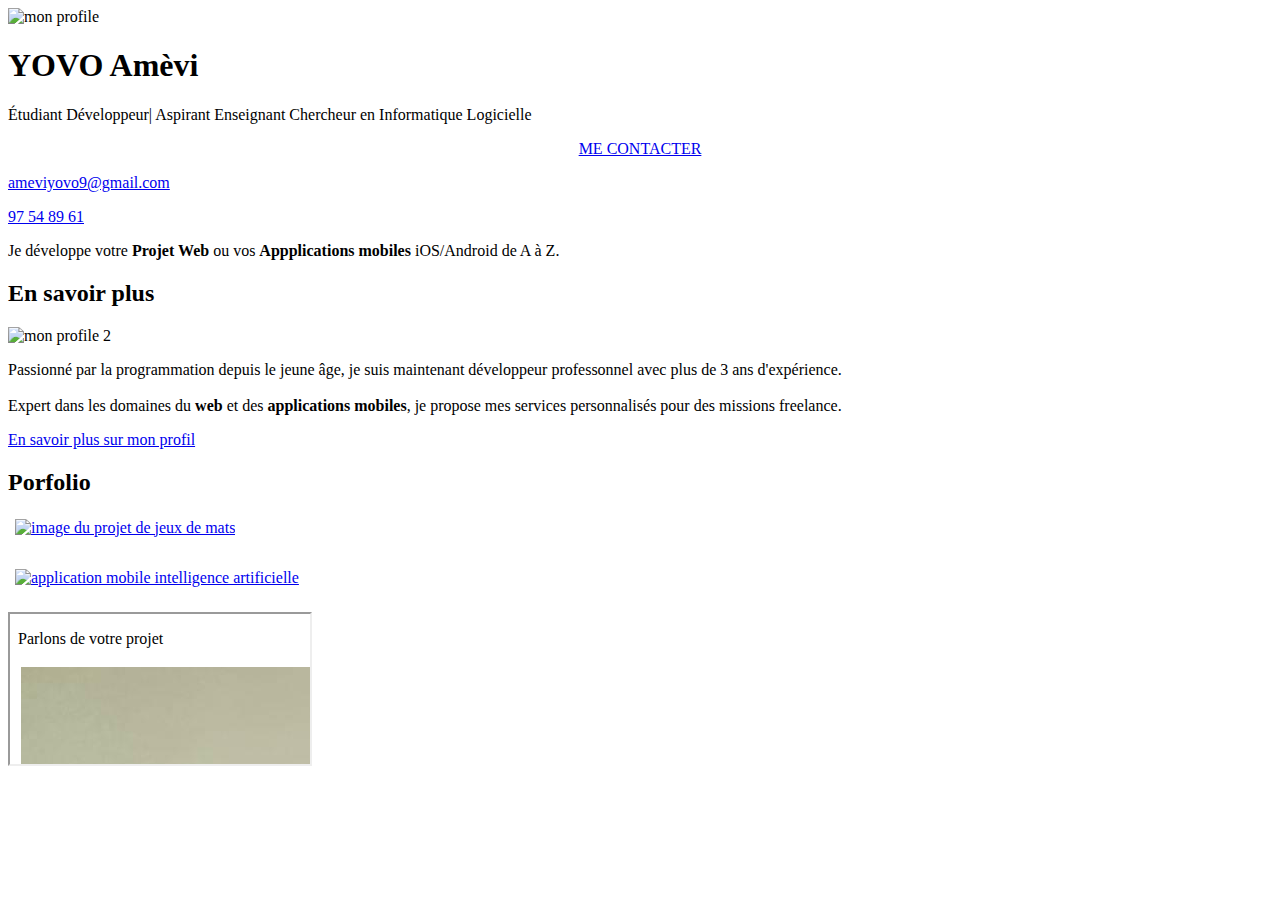
==== index.html @ 04ad683e "Update index.html" ====
<!DOCTYPE html>
<html lang="fr">
<head>
    <meta charset="UTF-8">
    <meta http-equiv="X-UA-Compatible" content="IE=edge">
    <meta name="viewport" content="width=device-width, initial-scale=1.0">
    <link rel="stylesheet" href="style.css">
    <title>YOVO Amèvi</title>

</head>
<body>

    <!--COUVERTURE-->
    <div class="cover">
        <img src="profile.png" alt="mon profile" class="profil">
        <h1>YOVO Amèvi</h1>
        <p class="cover-text">Étudiant Développeur| Aspirant Enseignant Chercheur en Informatique Logicielle</p>
        <div style="text-align: center">
        <a class="contact-button" href="mailto:ameviyovo9@gmail.com?subject=Contact%20depuis%20yovoamèvi.com">ME CONTACTER</a>
        </div>
   
        <div class="cover-contact">
            <p><a href="mailto:ameviyovo9@gmail.com?subject=Contact%20depuis%20yovoamèvi.com">ameviyovo9@gmail.com</a></p>
            <p><a href="tel:+22897548961">97 54 89 61</a></p>
        </div>

        <!--SECTION GRISE 1-->
        <div class="section section-grise1">
            <div class="section1-trait"></div>
            <p>Je développe votre <strong>Projet Web</strong> ou  vos <strong>Appplications mobiles</strong> iOS/Android de A à Z.
            </p>
            <div class="section1-trait2"></div>

        </div>
    
        <!--SECTION BLANCHE-->
        <div class="section">
            <h2>En savoir plus</h2>
            <img class="col-contenu" src="profile2.jpg" alt="mon profile 2">
            <div class="col-contenu float-right">
                <div class="text-avec-ligne-verticale">
                    <p>Passionné par la programmation depuis le jeune âge, je suis maintenant développeur professonnel avec plus de 3 ans d'expérience. <br><br>
                        Expert dans les domaines du <b>web</b> et des <b>applications mobiles</b>, je propose mes services personnalisés pour des missions freelance.</p>
                    <a href="https://www.facebook.com/yovo.amevi.3" class="lienfacebook" target="_blank">En savoir plus sur mon profil</a>
                </div>
            </div>
        </div>

        <!--SECTION GRISE2-->
        <div class="section section-grise2">
            <h2>Porfolio</h2>
            <table class="col-portfolio" style="display: inline-block;">
                <tr>
                    <td><div class="barre-verticale"></div></td>
                    <td style="width: 100%;"><a href="portfolio-site-restaurant.html"><img style="width: 100%" src="projet1.jpg" alt="image du projet de jeux de mats"></a></td>
                </tr>
                <tr>
                    <td></td>
                    <td align="center"><a  style="color: white; text-transform: uppercase;"  href="portfolio-site-restaurant.html">site web pour un restaurant de Pizza</a></td>
                </tr>
            </table>

            <table class="float-right col-portfolio">
                <tr>
                    <td><div class="barre-verticale"></div></td>
                    <td style="width: 100%;"><a href="portfolio-application-mobile-ia.html"><img style="width: 100%" src="projet2.jpg" alt="application mobile intelligence artificielle"></a></td>
                </tr>
                <tr>
                    <td></td>
                    <td align="center"><a  style="color: white; text-transform: uppercase;"  href="portfolio-application-mobile-ia.html">Site e-commerce (vente et location de biens immobiliers)"</a></td>
                </tr>
            </table>
        </div>
        
        <!--SECTION BLANCHE-->
            <iframe src="contact-iframe.html" scrolling="no"></iframe>
</body>
</html>
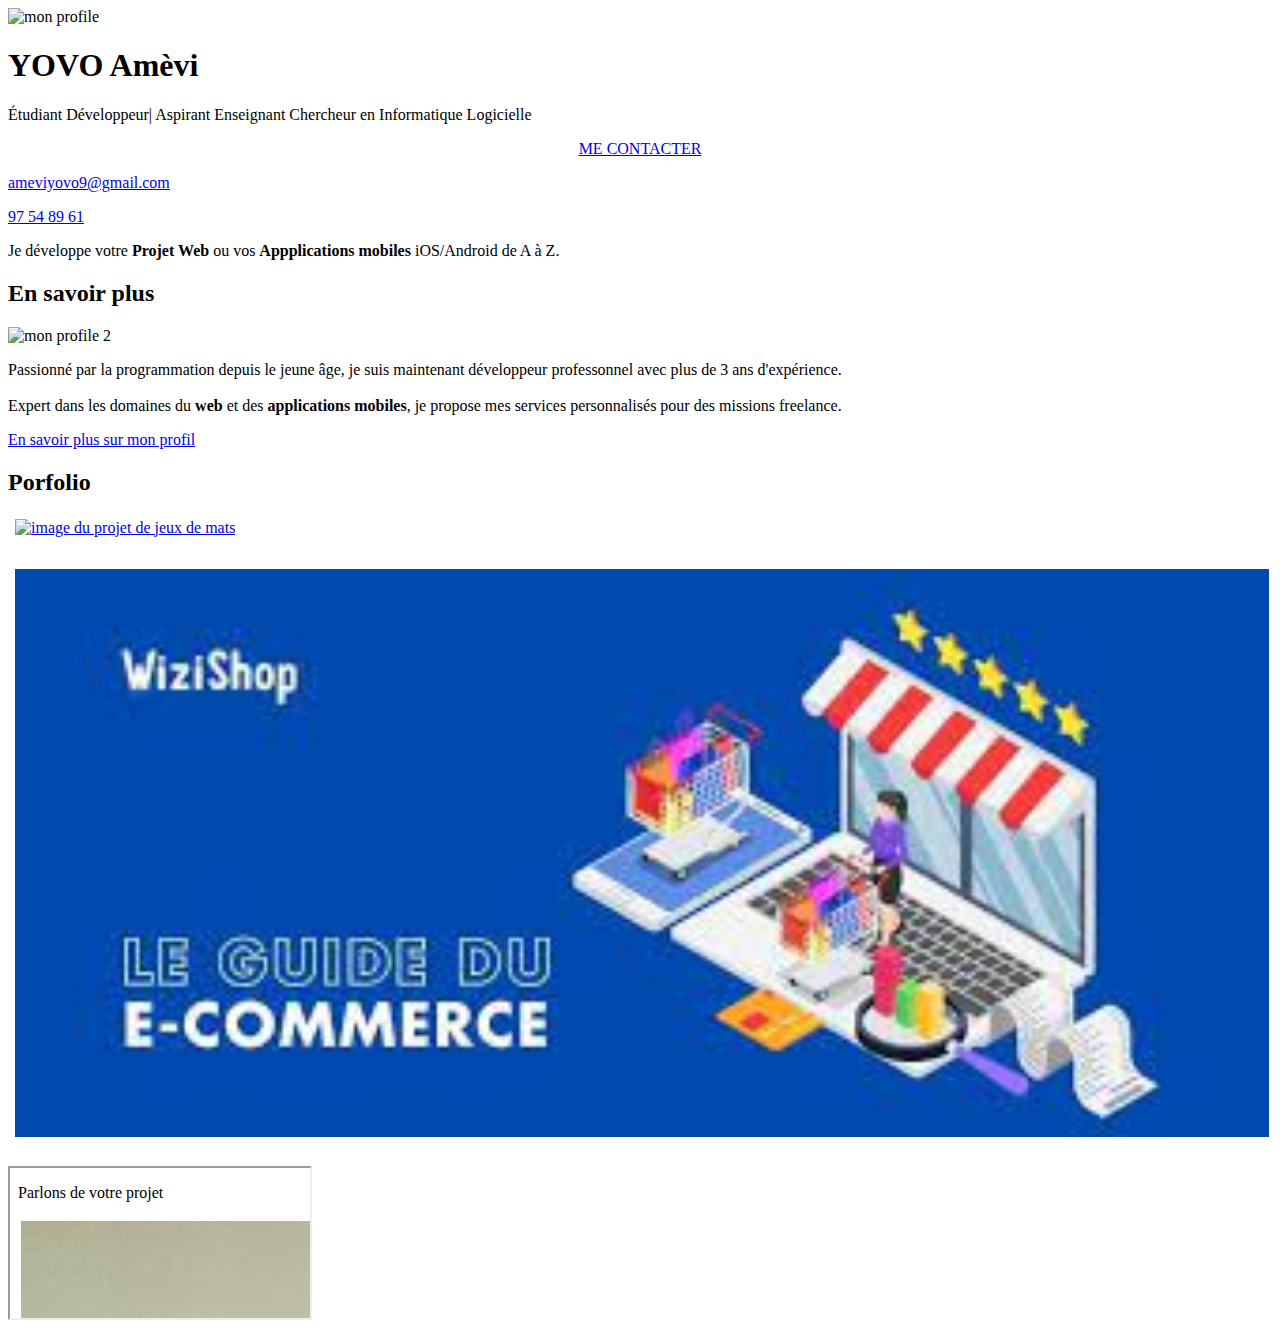
==== commit 561a5188: "Update index.html" ====
--- a/index.html
+++ b/index.html
@@ -63,11 +63,11 @@
             <table class="float-right col-portfolio">
                 <tr>
                     <td><div class="barre-verticale"></div></td>
-                    <td style="width: 100%;"><a href="portfolio-application-mobile-ia.html"><img style="width: 100%" src="projet2.jpg" alt="application mobile intelligence artificielle"></a></td>
+                    <td style="width: 100%;"><a href="portfolio-application-mobile-ia.html"><img style="width: 100%" src="projet2.jpeg" alt="application mobile intelligence artificielle"></a></td>
                 </tr>
                 <tr>
                     <td></td>
-                    <td align="center"><a  style="color: white; text-transform: uppercase;"  href="portfolio-application-mobile-ia.html">Site e-commerce (vente et location de biens immobiliers)"</a></td>
+                    <td align="center"><a  style="color: white; text-transform: uppercase;"  href="portfolio-application-mobile-ia.html">Site e-commerce (vente et location de biens immobiliers)</a></td>
                 </tr>
             </table>
         </div>
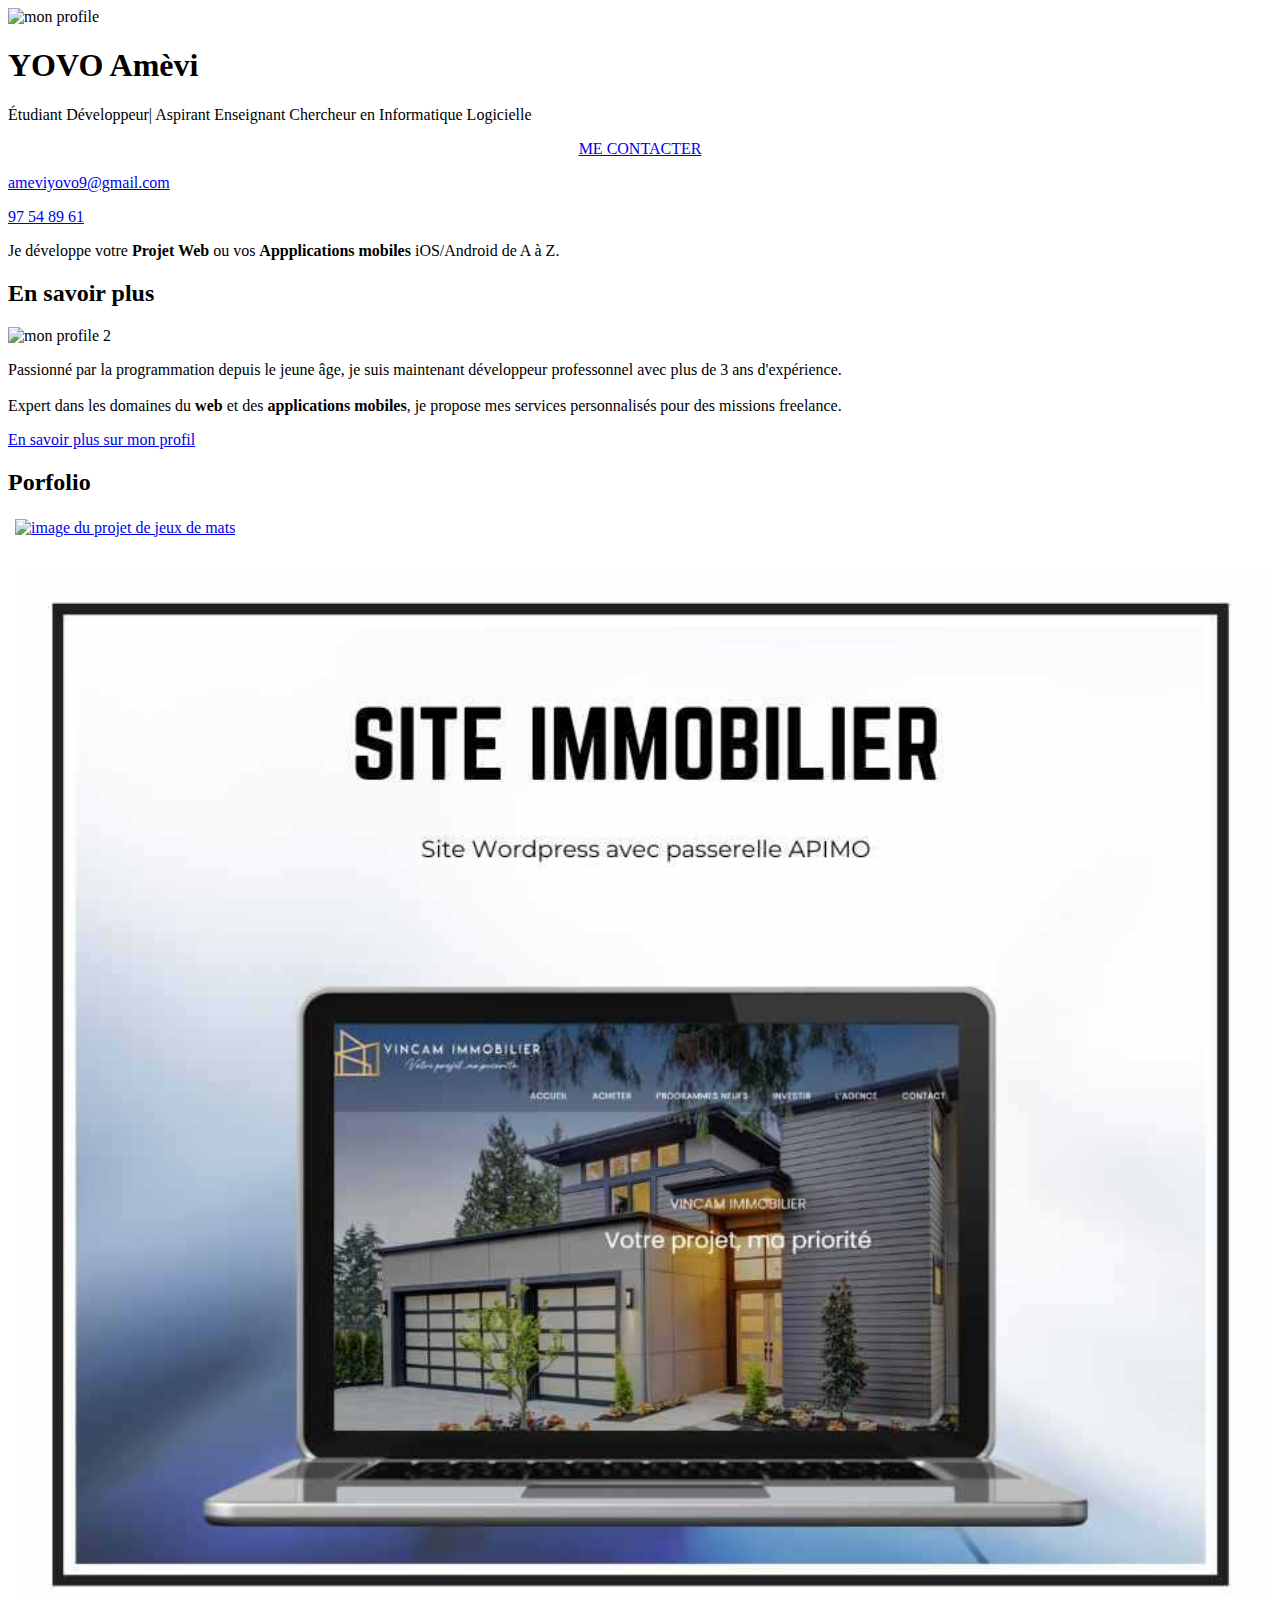
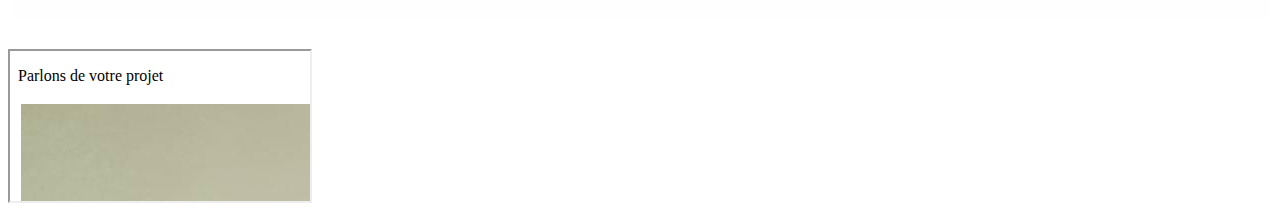
==== commit 649ae914: "Update index.html" ====
--- a/index.html
+++ b/index.html
@@ -63,11 +63,11 @@
             <table class="float-right col-portfolio">
                 <tr>
                     <td><div class="barre-verticale"></div></td>
-                    <td style="width: 100%;"><a href="portfolio-application-mobile-ia.html"><img style="width: 100%" src="projet2.jpeg" alt="application mobile intelligence artificielle"></a></td>
+                    <td style="width: 100%;"><a href="portfolio-application-mobile-ia.html"><img style="width: 100%" src="projet2.jpeg" alt="Site e-commerce (vente et location de biens immobiliers)"></a></td>
                 </tr>
                 <tr>
                     <td></td>
-                    <td align="center"><a  style="color: white; text-transform: uppercase;"  href="portfolio-application-mobile-ia.html">Site e-commerce (vente et location de biens immobiliers)</a></td>
+                    <td align="center"><a  style="color: white; text-transform: uppercase;"  href="portfolio-application-mobile-ia.html">Site e-commerce: vente et location de biens immobiliers </a></td>
                 </tr>
             </table>
         </div>
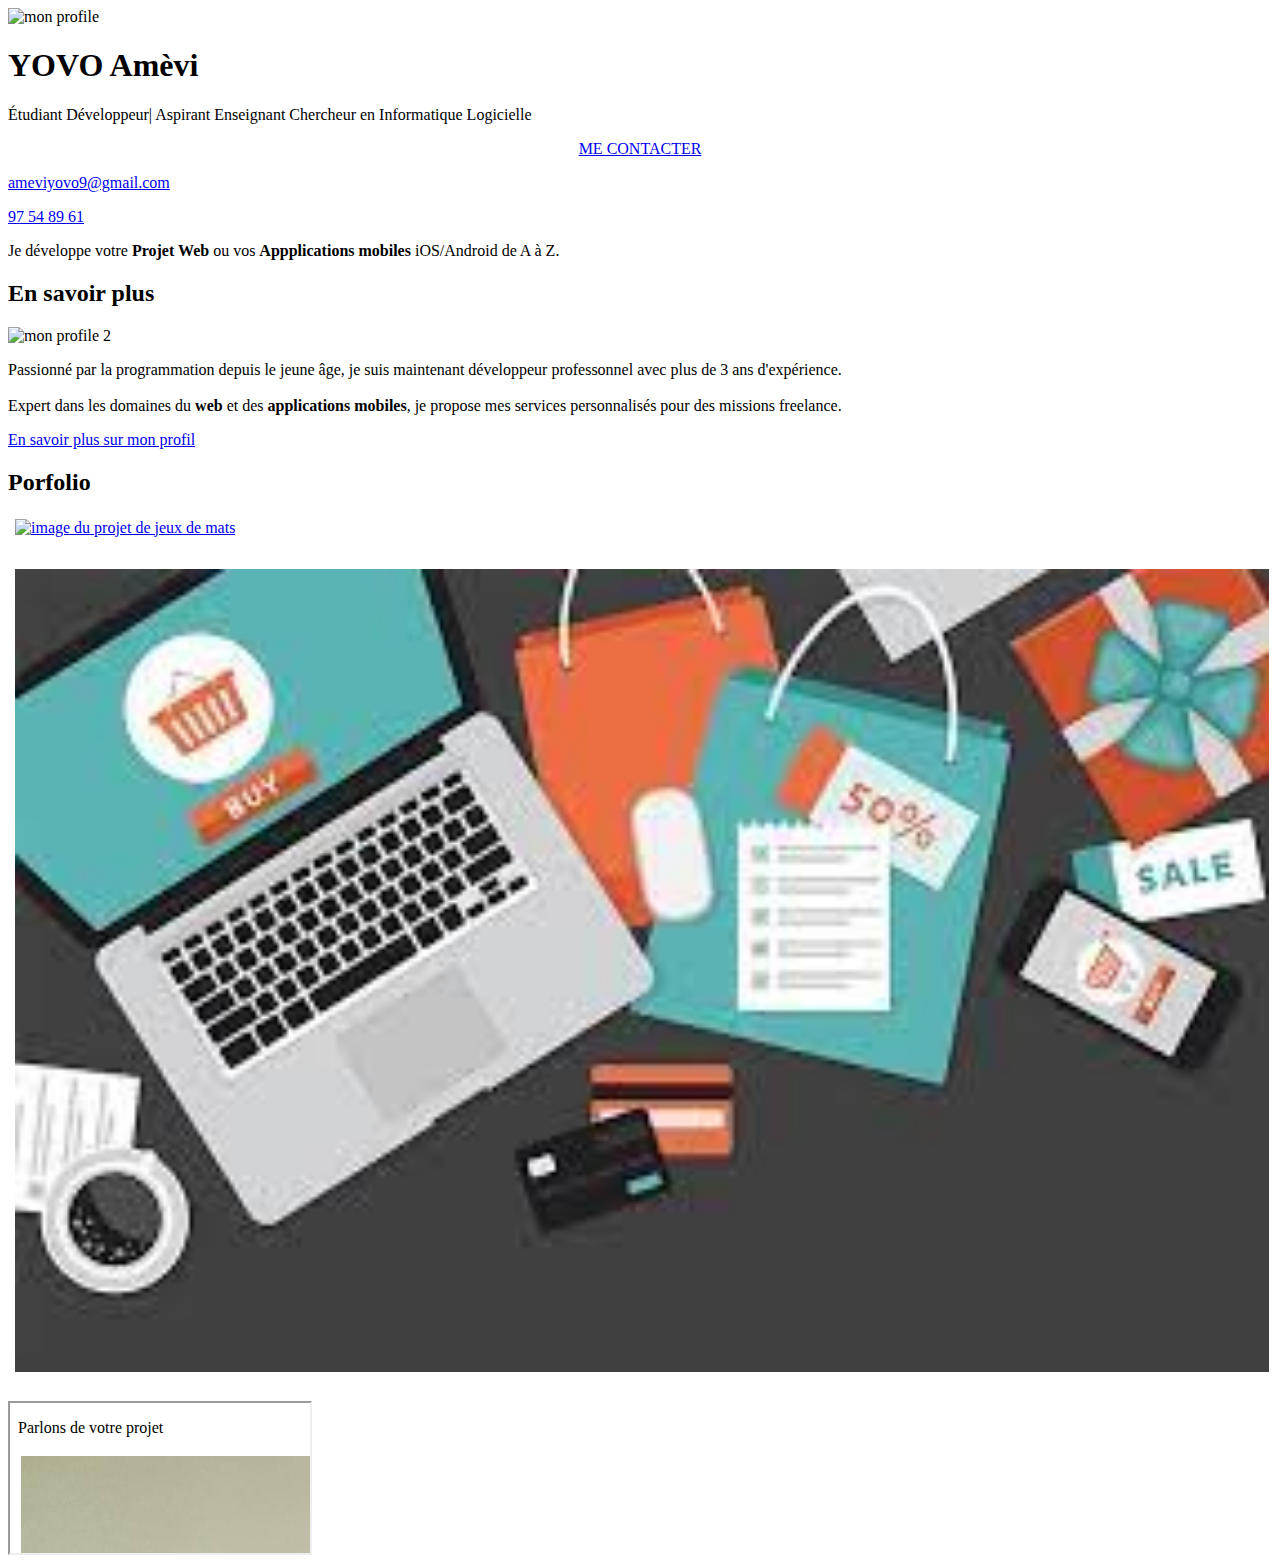
==== commit f1570207: "Update index.html" ====
--- a/index.html
+++ b/index.html
@@ -63,7 +63,7 @@
             <table class="float-right col-portfolio">
                 <tr>
                     <td><div class="barre-verticale"></div></td>
-                    <td style="width: 100%;"><a href="portfolio-application-mobile-ia.html"><img style="width: 100%" src="projet2.jpeg" alt="Site e-commerce (vente et location de biens immobiliers)"></a></td>
+                    <td style="width: 100%;"><a href="portfolio-application-mobile-ia.html"><img style="width: 100%" src="p2.jpeg" alt="Site e-commerce (vente et location de biens immobiliers)"></a></td>
                 </tr>
                 <tr>
                     <td></td>
